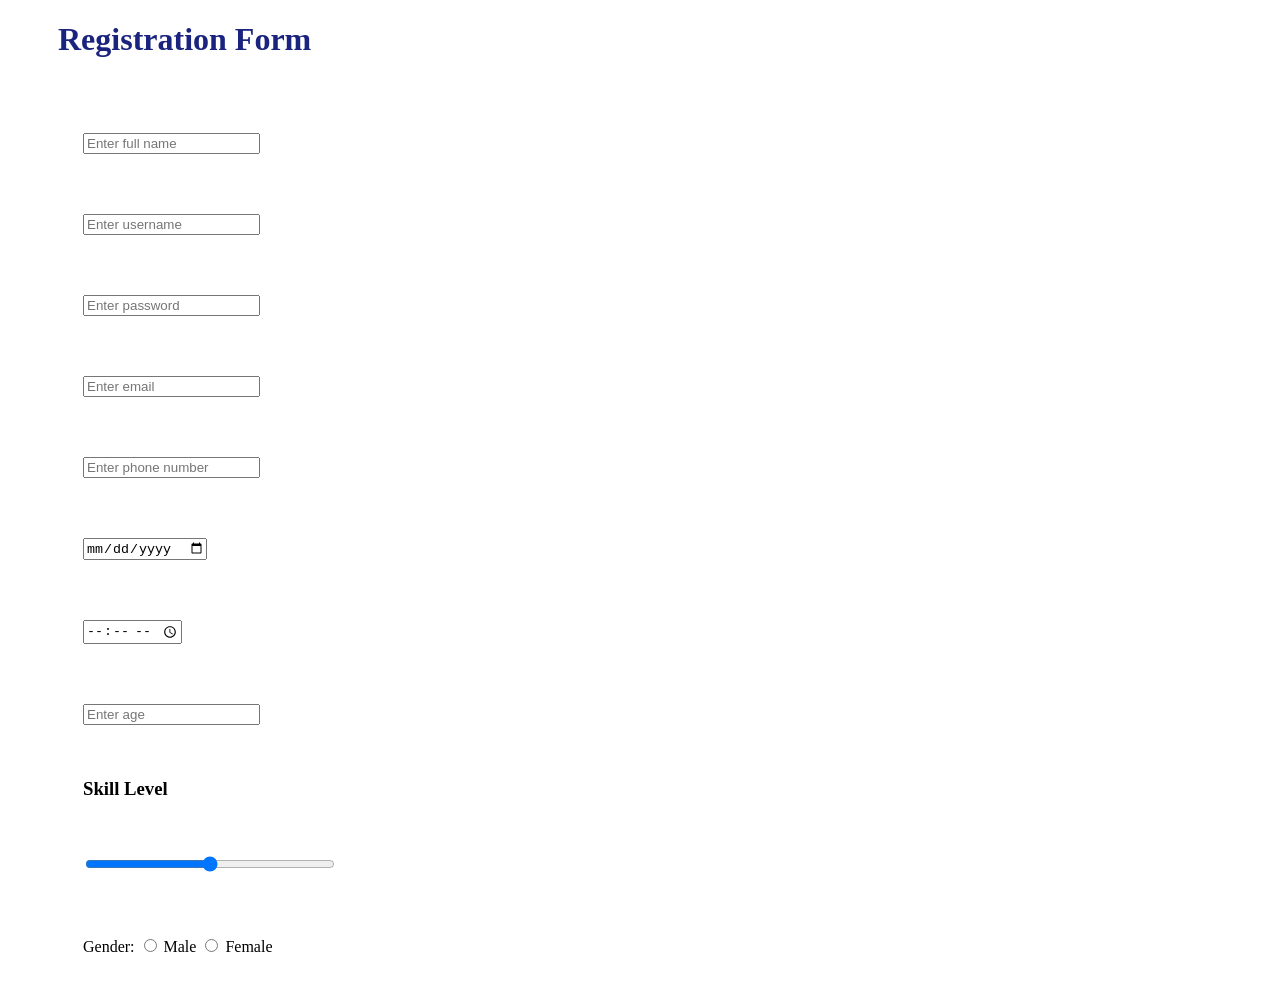
==== index_3.html @ 9a3e483a "Added Registration form" ====
<!DOCTYPE html>
<html lang="en">
<head>
    <meta charset="UTF-8">
    <meta name="viewport" content="width=device-width, initial-scale=1.0">
    <title>Document</title>
</head>
<body>
    <h1 style="margin-left:50px; color:#1a237e;">Registration Form</h1>
    <form action="" style ="display:flex ; flex-direction:column; width:300px; margin:0; gap:10px; margin-top:50px; margin-left:50px;">

        <div style="margin: 25px;"><input type="text" placeholder="Enter full name"></div>

        <div style="margin: 25px;"><input type="text" placeholder="Enter username"></div>

        <div style="margin: 25px;"><input type="Password" placeholder="Enter password"></div>

        <div style="margin: 25px;"><input type="Email" placeholder="Enter email"></div>

        <div style="margin: 25px;"><input type="phone Number" placeholder="Enter phone number"></div>

        <div style="margin: 25px;"><input type="date" placeholder="Enter DOB"></div>

        <div style="margin: 25px;"><input type="time" placeholder="Enter registration time"></div>

        <div style="margin: 25px;"><input type="Age" placeholder="Enter age"></div>

        <h3 style="margin-left: 25px; color: black;">Skill Level</h3>

        <div style="margin: 25px;">
            <input type="range" min="0" max="100" value="50" style="width:100%;">
        </div>

        <div style="margin: 25px;">
            <label>Gender: </label>
            <input type="radio" name="gender" value="Male"> Male
            <input type="radio" name="gender" value="Female"> Female
        </div>

    </form>

</html>
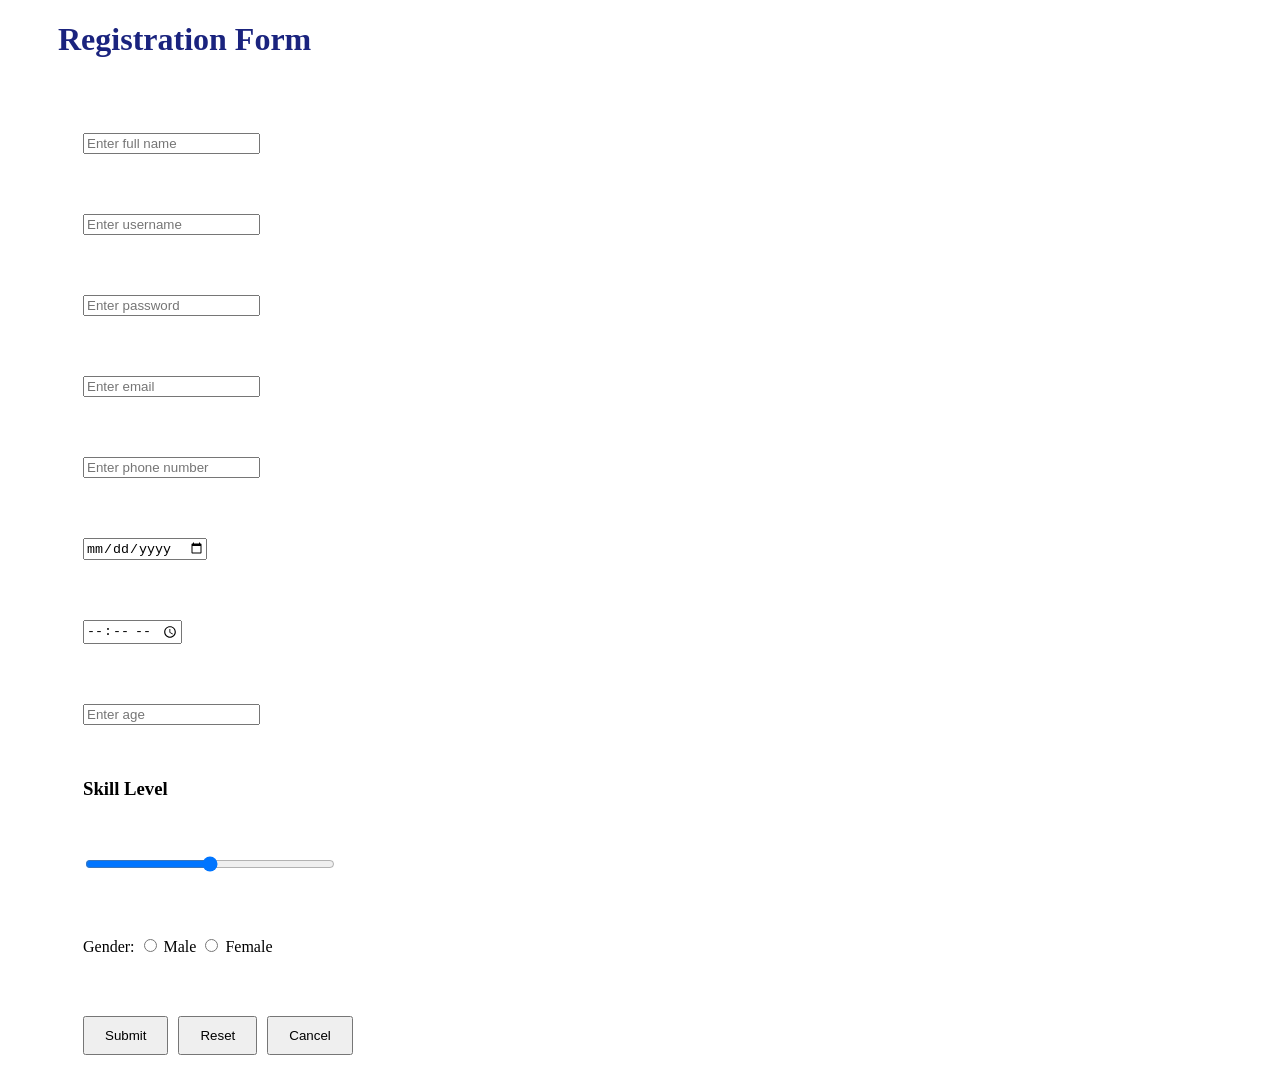
==== commit 9e889d06: "edited Registration form" ====
--- a/index_3.html
+++ b/index_3.html
@@ -37,6 +37,12 @@
             <input type="radio" name="gender" value="Female"> Female
         </div>
 
+        <div style="margin: 25px; display: flex; gap: 10px;">
+            <button type="submit" style="padding: 10px 20px; cursor: pointer;">Submit</button>
+            <button type="reset" style="padding: 10px 20px; cursor: pointer;">Reset</button>
+            <button type="button" style="padding: 10px 20px; cursor: pointer;">Cancel</button>
+        </div>
+
     </form>
 
 </html>
